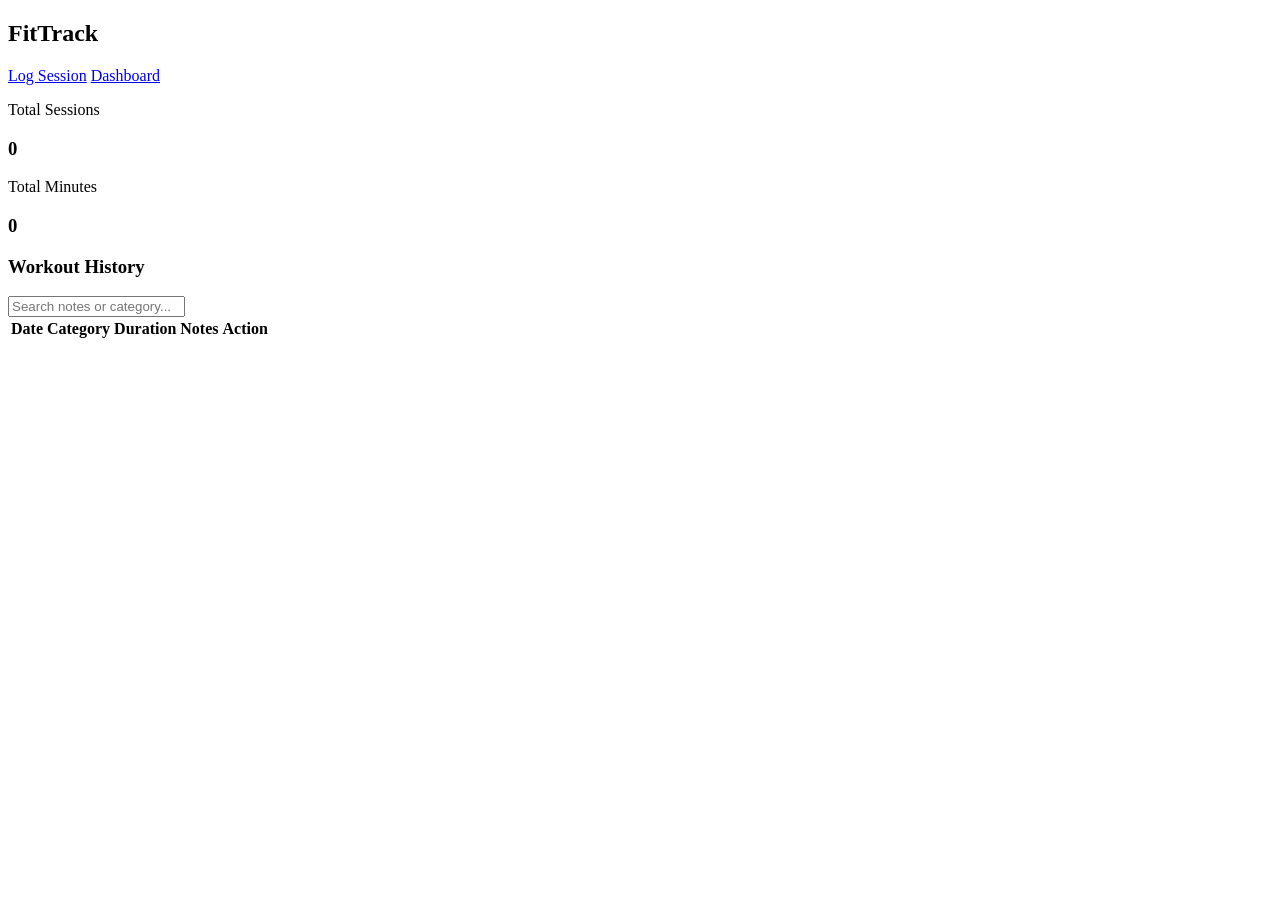
==== dashboard.html @ eadda054 "Add files via upload" ====
<!DOCTYPE html>
<html lang="en">
<head>
    <meta charset="UTF-8">
    <meta name="viewport" content="width=device-width, initial-scale=1.0">
    <title>FitTrack - Dashboard</title>
    <link rel="stylesheet" href="style.css">
</head>
<body>

    <header>
        <h2>FitTrack</h2>
        <nav>
            <a href="index.html">Log Session</a>
            <a href="dashboard.html">Dashboard</a>
        </nav>
    </header>

    <div class="container">
        <div class="stats-grid">
            <div class="stat-card">
                <p>Total Sessions</p>
                <h3 id="totalSessions">0</h3>
            </div>
            <div class="stat-card">
                <p>Total Minutes</p>
                <h3 id="totalMinutes">0</h3>
            </div>
        </div>

        <div class="card">
            <div class="controls">
                <h3>Workout History</h3>
                <input type="text" id="searchInput" placeholder="Search notes or category..." onkeyup="filterWorkouts()">
            </div>

            <table>
                <thead>
                    <tr>
                        <th>Date</th>
                        <th>Category</th>
                        <th>Duration</th>
                        <th>Notes</th>
                        <th>Action</th>
                    </tr>
                </thead>
                <tbody id="workoutTableBody">
                    <!-- Dynamic rows inserted via JavaScript -->
                </tbody>
            </table>
        </div>
    </div>

    <script src="script.js"></script>
</body>
</html>
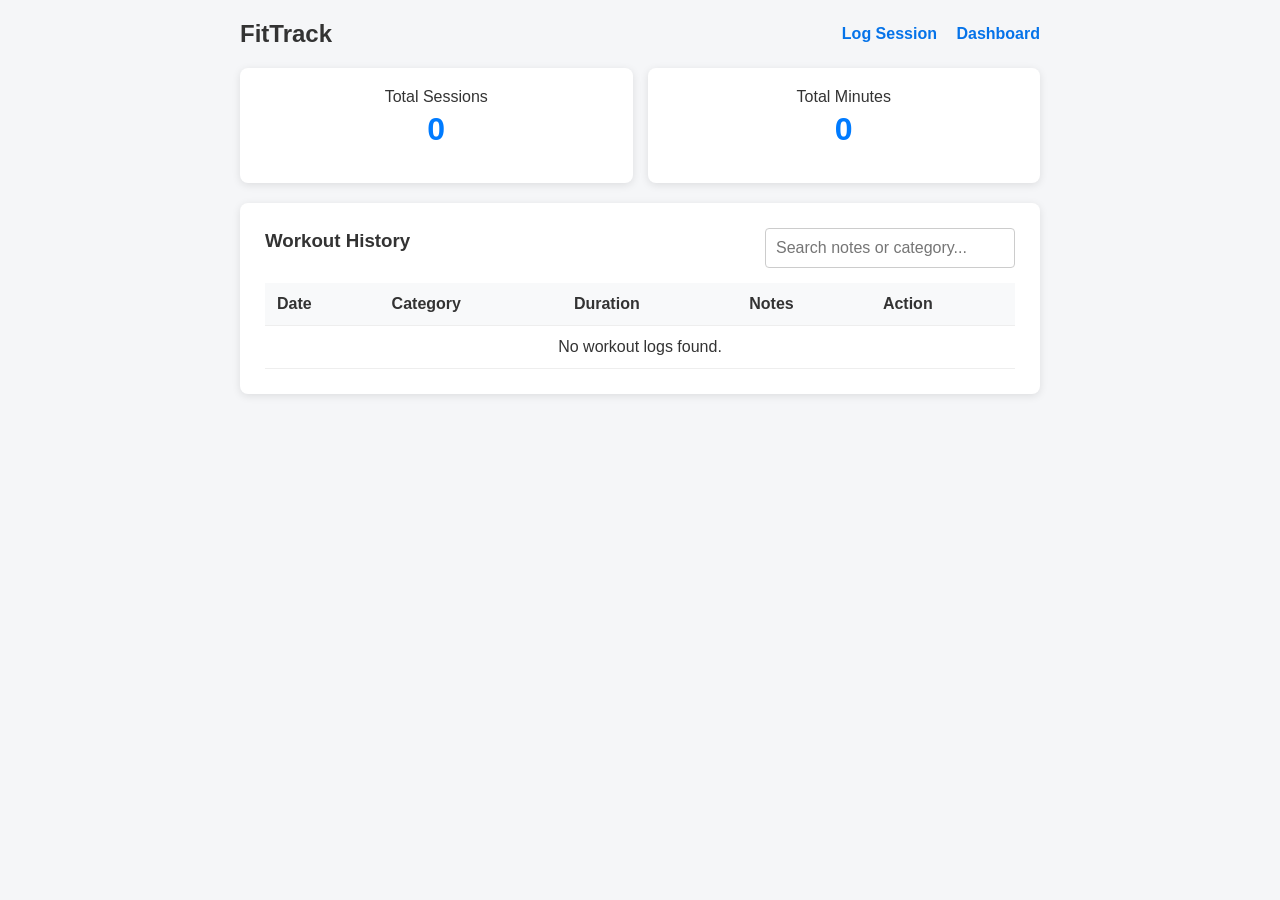
==== commit 61ebe452: "Update dashboard.html" ====
--- a/dashboard.html
+++ b/dashboard.html
@@ -4,7 +4,7 @@
     <meta charset="UTF-8">
     <meta name="viewport" content="width=device-width, initial-scale=1.0">
     <title>FitTrack - Dashboard</title>
-    <link rel="stylesheet" href="style.css">
+    <link rel="stylesheet" href="./styles.css">
 </head>
 <body>
 
@@ -45,12 +45,12 @@
                     </tr>
                 </thead>
                 <tbody id="workoutTableBody">
-                    <!-- Dynamic rows inserted via JavaScript -->
+                
                 </tbody>
             </table>
         </div>
     </div>
 
-    <script src="script.js"></script>
+    <script src="./script.js"></script>
 </body>
-</html>+</html>
--- a/styles.css
+++ b/styles.css
@@ -0,0 +1,152 @@
+* { 
+    box-sizing: border-box; 
+    font-family: Arial, sans-serif; 
+    margin: 0; 
+    padding: 0; 
+}
+
+body { 
+    background-color: #f5f6f8; 
+    padding: 20px; 
+    color: #333; 
+}
+
+header { 
+    display: flex; 
+    justify-content: space-between; 
+    align-items: center; 
+    max-width: 800px; 
+    margin: 0 auto 20px auto; 
+}
+
+nav a { 
+    text-decoration: none; 
+    color: #0573e9; 
+    font-weight: bold; 
+    margin-left: 15px; 
+}
+
+.container, .card { 
+    max-width: 800px; 
+    margin: 0 auto; 
+}
+
+.card { 
+    background: #fff; 
+    padding: 25px; 
+    border-radius: 8px; 
+    box-shadow: 0 2px 8px rgba(0,0,0,0.1); 
+}
+
+h1, h3 { 
+    margin-bottom: 15px; 
+}
+
+.form-group { 
+    margin-bottom: 15px; 
+}
+
+label { 
+    display: block; 
+    margin-bottom: 5px; 
+    font-weight: bold; 
+    font-size: 0.9rem; 
+}
+
+input, select, textarea { 
+    width: 100%; 
+    padding: 10px; 
+    border: 1px solid #ccc; 
+    border-radius: 4px; 
+    font-size: 1rem; 
+}
+
+button { 
+    background-color: #007bff; 
+    color: white; 
+    border: none; 
+    padding: 12px; 
+    width: 100%; 
+    border-radius: 4px; 
+    font-size: 1rem; 
+    cursor: pointer; 
+    font-weight: bold; 
+}
+
+button:hover { 
+    background-color: #0056b3; 
+}
+
+.alert { 
+    display: none; 
+    padding: 10px; 
+    margin-bottom: 15px; 
+    background-color: #d4edda; 
+    color: #155724; 
+    border-radius: 4px; 
+    text-align: center; 
+}
+
+.stats-grid { 
+    display: grid; 
+    grid-template-columns: repeat(auto-fit, minmax(200px, 1fr)); 
+    gap: 15px; 
+    margin-bottom: 20px; 
+}
+
+.stat-card { 
+    background: #fff; 
+    padding: 20px; 
+    border-radius: 8px; 
+    box-shadow: 0 2px 8px rgba(0,0,0,0.1); 
+    text-align: center; 
+}
+
+.stat-card h3 { 
+    font-size: 2rem; 
+    color: #007bff; 
+    margin-top: 5px; 
+}
+
+.controls { 
+    display: flex; 
+    justify-content: space-between; 
+    align-items: center; 
+    margin-bottom: 15px; 
+    gap: 10px; 
+    flex-wrap: wrap;
+}
+
+.controls input[type="text"] { 
+    max-width: 250px; 
+}
+
+table { 
+    width: 100%; 
+    border-collapse: collapse; 
+    margin-top: 10px; 
+}
+
+th, td { 
+    padding: 12px; 
+    text-align: left; 
+    border-bottom: 1px solid #eee; 
+}
+
+th { 
+    background-color: #f8f9fa; 
+}
+
+.btn-delete { 
+    background: #dc3545; 
+    color: white; 
+    border: none; 
+    padding: 5px 10px; 
+    border-radius: 4px; 
+    cursor: pointer; 
+    width: auto;
+}
+
+.btn-delete:hover { 
+    background: #c82333; 
+}
